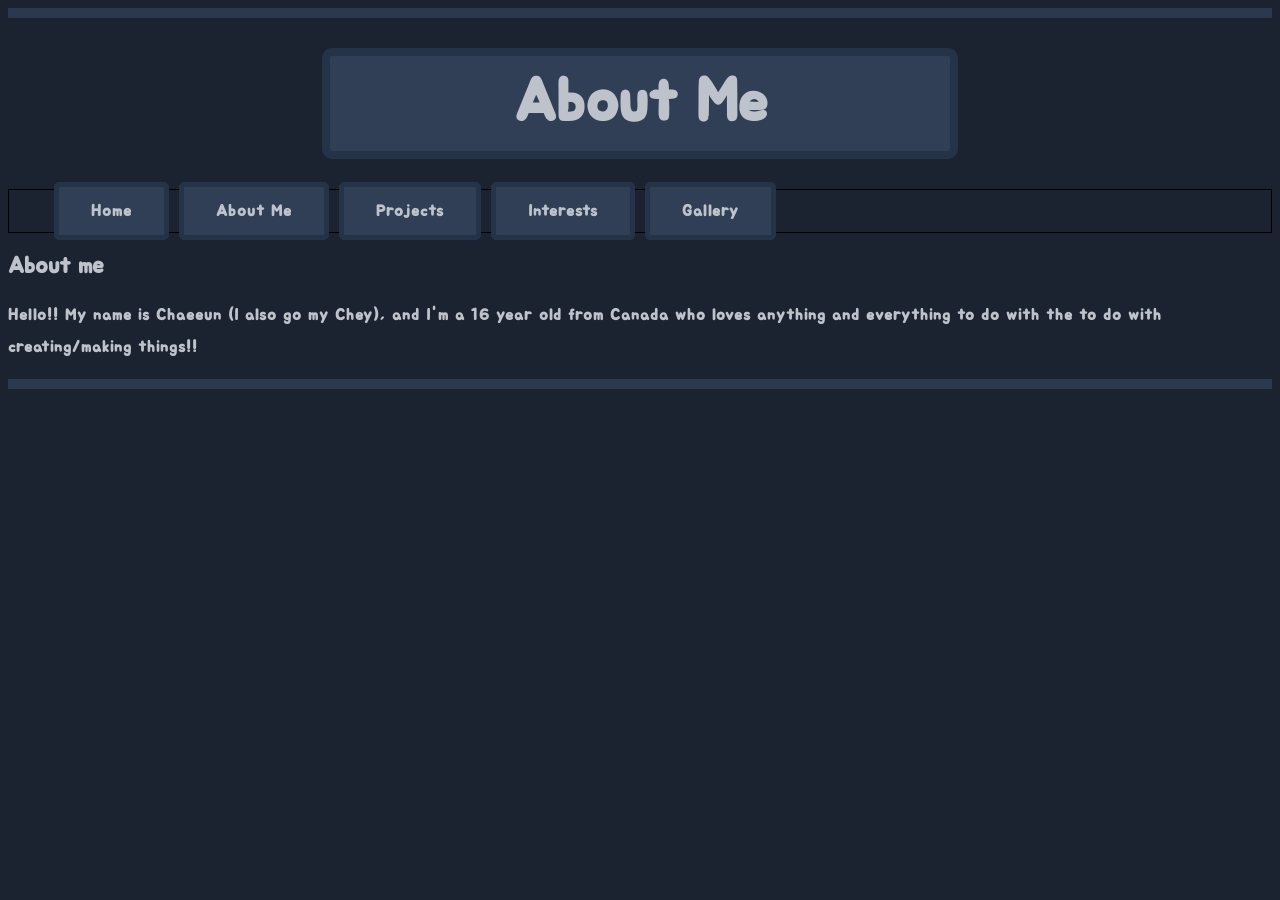
==== aboutme.html @ 625a5c14 "added pages for about me projects,inerests,gallery" ====
<!DOCTYPE html>
<html lang ="en">
  <head>
    <title>ChaeeunsPersonal</title>
    <meta charset="utf-8" />
    <meta name="Chaeeun Lim" content="Personal Website" />
    <meta
    name="description"
    content="The MDN Web Docs Learning Area aims to provide
    complete beginners to the Web with all they need to know to get
    started with developing websites and applications." />
    <link href="styles/style.css" rel="stylesheet" />
    <!-- <script src="my-js-file.js" defer></script> (for when i get javascript) -->
    <link rel="preconnect" href="https://fonts.googleapis.com">
    <link rel="preconnect" href="https://fonts.gstatic.com" crossorigin>
    <link href="https://fonts.googleapis.com/css2?family=Jua&display=swap" rel="stylesheet">
    <link rel="icon" href="https://i.pinimg.com/control1/736x/bd/16/21/bd1621864afcacd64479ef0da0205f9d.jpg" />
  </head>

  <body>

      <div class="box gradient"></div>

    <header>
      <h1> About Me </h1>
    </header>

    <nav>
      <ul class="links-list">
        <li><a href="index.html">Home</a></li>
        <li><a href="aboutme.html">About Me</a></li>
        <li><a href="projects.html">Projects</a></li>
        <li><a href="intrests.html">Interests</a></li>
        <li><a href="gallery.html">Gallery</a></li>
      </ul>
    </nav>

    <main>
      <article>
        <h2>About me</h2>
        <P>
          Hello!! My name is Chaeeun &#40I also go my Chey&#41, and I'm a 16 year old from Canada who loves anything and everything to do with the to do with creating/making things!!
        </P>
      </article>
    </main>

    <div class="box gradient"></div>

  </body>


</html>
---- styles/style.css ----
html {
  font-size: 15px;
  font-family: "Jua", sans-serif;
  background-color: rgb(28, 35, 48);
  color: rgb(190, 194, 202);
}

p,
li,
label {
  font-size: 16px;
  font-weight: bold;
  line-height: 2;
  letter-spacing: 1px;
}

/* heading */

h1 {
  /* font */
  font-size: 60px;
  text-align: center;
  /* box */
  margin: 0;
  padding: 20px 20px;
  width: 600px;
  margin: 30px auto;
  background-color: rgb(48, 62, 86);
  padding: 10px 10px 10px 10px;
  border: 8px solid rgb(37, 51, 73);
  border-radius: 10px;
}

/* navigation bar */

ul {
  display: flex;
  list-style: none;
  border: 1px solid black;
}

li {
  margin: 5px;
}

.links-list a {
  background-color: rgb(48, 62, 86);
  color: rgb(190, 194, 202);
  text-decoration: none;
  padding: 1em 2em;
  border: 5px solid rgb(37, 51, 73);
  border-radius: 6px;
}

.links-list a:hover {
  background-color: rgb(61, 83, 117);
}

.box {
  border: 5px solid rgb(44, 56, 78)
}
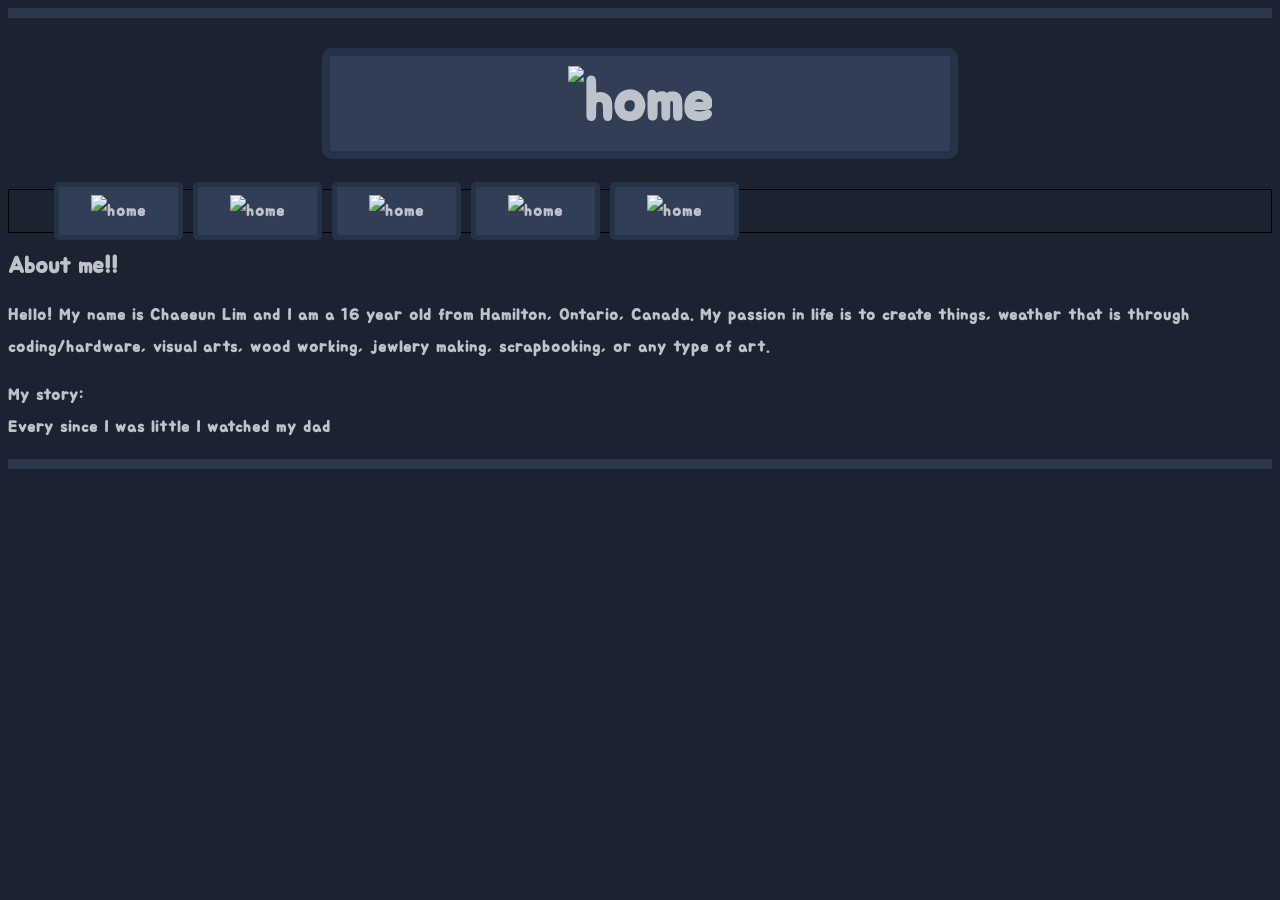
==== commit 4bd1cd9d: "made art for navigation tab + icons" ====
--- a/aboutme.html
+++ b/aboutme.html
@@ -1,7 +1,7 @@
 <!DOCTYPE html>
 <html lang ="en">
   <head>
-    <title>ChaeeunsPersonal</title>
+    <title>About Me</title>
     <meta charset="utf-8" />
     <meta name="Chaeeun Lim" content="Personal Website" />
     <meta
@@ -14,33 +14,68 @@
     <link rel="preconnect" href="https://fonts.googleapis.com">
     <link rel="preconnect" href="https://fonts.gstatic.com" crossorigin>
     <link href="https://fonts.googleapis.com/css2?family=Jua&display=swap" rel="stylesheet">
-    <link rel="icon" href="https://i.pinimg.com/control1/736x/bd/16/21/bd1621864afcacd64479ef0da0205f9d.jpg" />
+    <link rel="icon" href="C:\Users\chaee\Downloads\personal website art\about me icon.png" />
   </head>
-
-  <body>
+  
+    <body>
 
       <div class="box gradient"></div>
 
     <header>
-      <h1> About Me </h1>
+      <h1>
+        <img
+            src="C:\Users\chaee\Downloads\personal website art\chey.png"
+            alt="home"
+            height=50/> </h1>
+
     </header>
 
     <nav>
       <ul class="links-list">
-        <li><a href="index.html">Home</a></li>
-        <li><a href="aboutme.html">About Me</a></li>
-        <li><a href="projects.html">Projects</a></li>
-        <li><a href="intrests.html">Interests</a></li>
-        <li><a href="gallery.html">Gallery</a></li>
+        <li><a href="index.html">
+          <img
+          src="C:\Users\chaee\Downloads\personal website art\home.png"
+          alt="home"
+          height=18/>
+        </a></li> 
+        <li><a href="aboutme.html">
+          <img
+          src="C:\Users\chaee\Downloads\personal website art\about me.png"
+          alt="home"
+          height="18"/>
+        </a></li>
+        <li><a href="projects.html">
+          <img
+          src="C:\Users\chaee\Downloads\personal website art\projects.png"
+          alt="home"
+          height="18"/>
+        </a></li>
+        <li><a href="interests.html">
+          <img
+          src="C:\Users\chaee\Downloads\personal website art\interests.png"
+          alt="home"
+          height="18"/>
+        </a></li>
+        <li><a href="gallery.html">
+          <img
+          src="C:\Users\chaee\Downloads\personal website art\gallery.png"
+          alt="home"
+          height="18"/>
+        </a></li>
       </ul>
     </nav>
 
     <main>
       <article>
-        <h2>About me</h2>
+        <h2>About me!!</h2>
         <P>
-          Hello!! My name is Chaeeun &#40I also go my Chey&#41, and I'm a 16 year old from Canada who loves anything and everything to do with the to do with creating/making things!!
+            Hello! My name is Chaeeun Lim and I am a 16 year old from Hamilton, Ontario, Canada. My passion in life is to create things,
+            weather that is through coding/hardware, visual arts, wood working, jewlery making, scrapbooking, or any type of art.
         </P>
+        <p>
+            My story: <br>
+            Every since I was little I watched my dad 
+        </p>
       </article>
     </main>
 
@@ -49,4 +84,5 @@
   </body>
 
 
-</html>+</html>
+
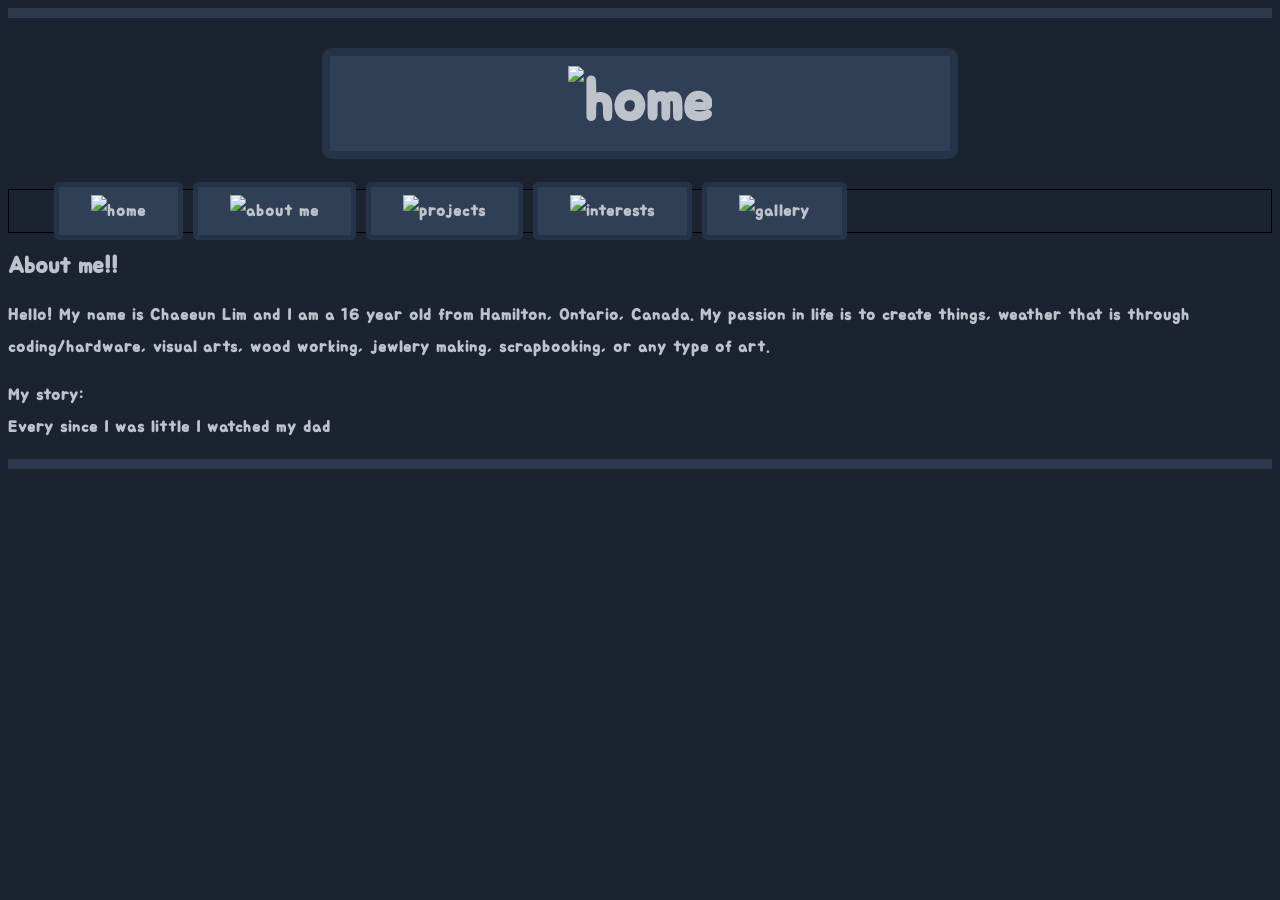
==== commit a135916c: "put in images" ====
--- a/aboutme.html
+++ b/aboutme.html
@@ -14,7 +14,7 @@
     <link rel="preconnect" href="https://fonts.googleapis.com">
     <link rel="preconnect" href="https://fonts.gstatic.com" crossorigin>
     <link href="https://fonts.googleapis.com/css2?family=Jua&display=swap" rel="stylesheet">
-    <link rel="icon" href="C:\Users\chaee\Downloads\personal website art\about me icon.png" />
+    <link rel="icon" href="https://raw.githubusercontent.com/Chaeeun147/ChaeeunWebsite/refs/heads/main/images/icon.png" />
   </head>
   
     <body>
@@ -24,7 +24,7 @@
     <header>
       <h1>
         <img
-            src="C:\Users\chaee\Downloads\personal website art\chey.png"
+            src="https://raw.githubusercontent.com/Chaeeun147/ChaeeunWebsite/refs/heads/main/images/chey.png"
             alt="home"
             height=50/> </h1>
 
@@ -34,32 +34,32 @@
       <ul class="links-list">
         <li><a href="index.html">
           <img
-          src="C:\Users\chaee\Downloads\personal website art\home.png"
+          src="https://raw.githubusercontent.com/Chaeeun147/ChaeeunWebsite/refs/heads/main/images/home.png"
           alt="home"
           height=18/>
-        </a></li> 
+        </a></li>
         <li><a href="aboutme.html">
           <img
-          src="C:\Users\chaee\Downloads\personal website art\about me.png"
-          alt="home"
+          src="https://raw.githubusercontent.com/Chaeeun147/ChaeeunWebsite/refs/heads/main/images/about%20me.png"
+          alt="about me"
           height="18"/>
         </a></li>
         <li><a href="projects.html">
           <img
-          src="C:\Users\chaee\Downloads\personal website art\projects.png"
-          alt="home"
+          src="https://raw.githubusercontent.com/Chaeeun147/ChaeeunWebsite/refs/heads/main/images/projects.png"
+          alt="projects"
           height="18"/>
         </a></li>
         <li><a href="interests.html">
           <img
-          src="C:\Users\chaee\Downloads\personal website art\interests.png"
-          alt="home"
+          src="https://raw.githubusercontent.com/Chaeeun147/ChaeeunWebsite/refs/heads/main/images/interests.png"
+          alt="interests"
           height="18"/>
         </a></li>
         <li><a href="gallery.html">
           <img
-          src="C:\Users\chaee\Downloads\personal website art\gallery.png"
-          alt="home"
+          src="https://raw.githubusercontent.com/Chaeeun147/ChaeeunWebsite/refs/heads/main/images/gallery.png"
+          alt="gallery"
           height="18"/>
         </a></li>
       </ul>
--- a/styles/style.css
+++ b/styles/style.css
@@ -58,4 +58,15 @@
 
 .box {
   border: 5px solid rgb(44, 56, 78)
+}
+
+.woodworking-projects {
+  margin: 0;
+  padding: 20px 20px;
+  width: 600px;
+  margin: 30px auto;
+  background-color: rgb(48, 62, 86);
+  padding: 10px 10px 10px 10px;
+  border: 8px solid rgb(37, 51, 73);
+  border-radius: 10px;
 }
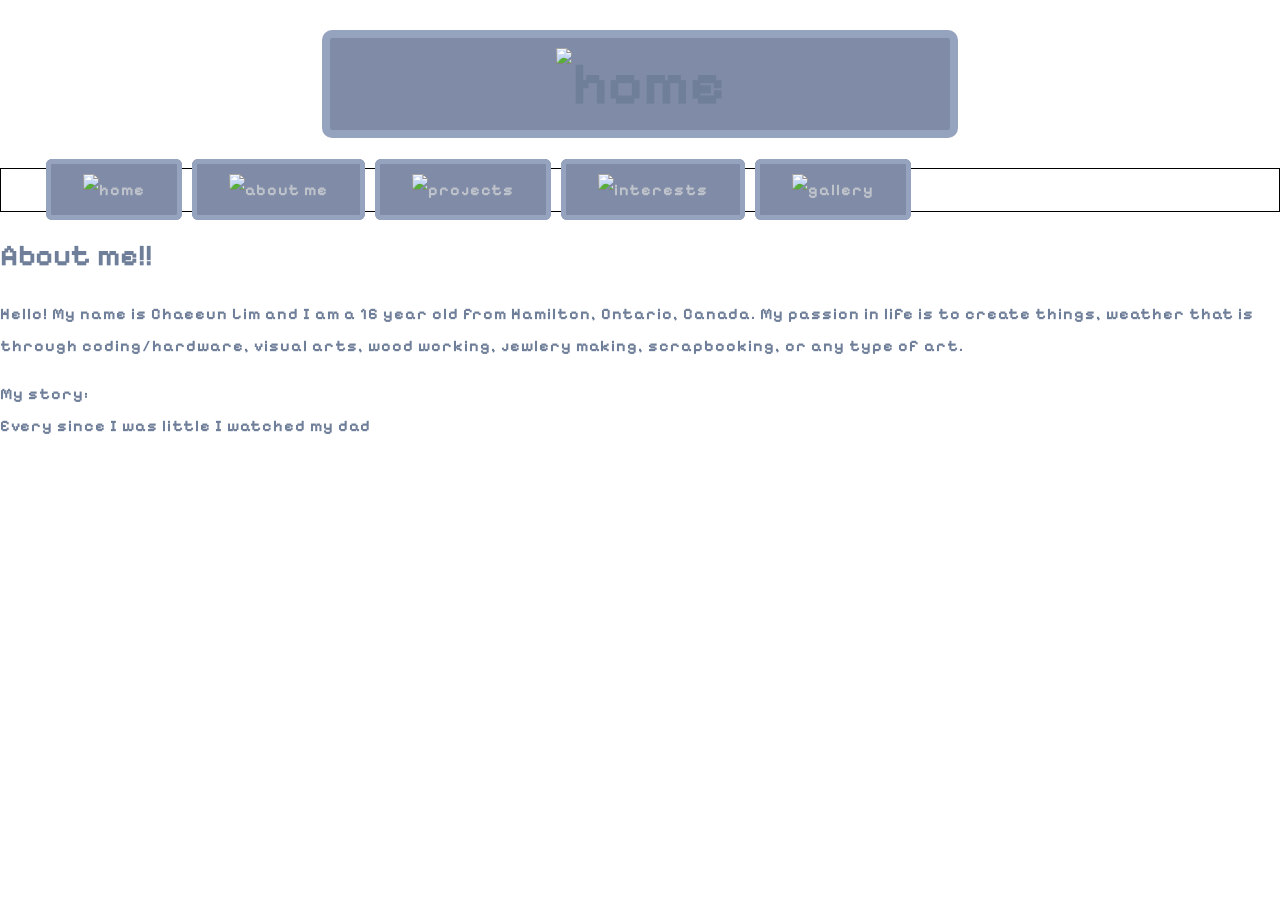
==== commit 0c9b40ce: "changed colour scheme" ====
--- a/aboutme.html
+++ b/aboutme.html
@@ -13,7 +13,7 @@
     <!-- <script src="my-js-file.js" defer></script> (for when i get javascript) -->
     <link rel="preconnect" href="https://fonts.googleapis.com">
     <link rel="preconnect" href="https://fonts.gstatic.com" crossorigin>
-    <link href="https://fonts.googleapis.com/css2?family=Jua&display=swap" rel="stylesheet">
+    <link href="https://fonts.googleapis.com/css2?family=Jua&family=Pixelify+Sans:wght@400..700&display=swap" rel="stylesheet">
     <link rel="icon" href="https://raw.githubusercontent.com/Chaeeun147/ChaeeunWebsite/refs/heads/main/images/icon.png" />
   </head>
   
--- a/styles/style.css
+++ b/styles/style.css
@@ -1,8 +1,16 @@
 html {
-  font-size: 15px;
-  font-family: "Jua", sans-serif;
-  background-color: rgb(28, 35, 48);
-  color: rgb(190, 194, 202);
+  font-size: 20px;
+  font-family: "Pixelify Sans", sans-serif;
+  color: #707f99;
+}
+
+body{
+  margin: 0;
+  padding: 0;
+  background-image: url(https://raw.githubusercontent.com/Chaeeun147/ChaeeunWebsite/refs/heads/main/images/frog%20background.png);
+  background-size: cover;
+  background-position: center;
+  background-repeat: no-repeat;
 }
 
 p,
@@ -25,9 +33,9 @@
   padding: 20px 20px;
   width: 600px;
   margin: 30px auto;
-  background-color: rgb(48, 62, 86);
+  background-color: rgb(128, 140, 167);
   padding: 10px 10px 10px 10px;
-  border: 8px solid rgb(37, 51, 73);
+  border: 8px solid rgb(149, 163, 191);
   border-radius: 10px;
 }
 
@@ -44,21 +52,43 @@
 }
 
 .links-list a {
-  background-color: rgb(48, 62, 86);
+  background-color: rgb(128, 140, 167);
   color: rgb(190, 194, 202);
   text-decoration: none;
   padding: 1em 2em;
-  border: 5px solid rgb(37, 51, 73);
+  border: 5px solid rgb(149, 163, 191);
   border-radius: 6px;
 }
 
 .links-list a:hover {
-  background-color: rgb(61, 83, 117);
+  background-color: rgb(94, 104, 122);
 }
 
-.box {
-  border: 5px solid rgb(44, 56, 78)
+
+
+
+/* projects bar */
+
+.projects-list a {
+  background-color: rgb(128, 140, 167);
+  color: rgb(190, 194, 202);
+  text-decoration: none;
+  padding: 10px 20px;
+  border: 5px solid rgb(149, 163, 191);
+  border-radius: 6px;
+
+  display: flex;
+  align-items: center;
+  justify-content: center;
+  height: auto; /* allows button to expand to fit text and icon */
 }
+
+.projects-list a:hover {
+  background-color: rgb(94, 104, 122);
+}
+
+
+/* woodworking projects bar */
 
 .woodworking-projects {
   margin: 0;
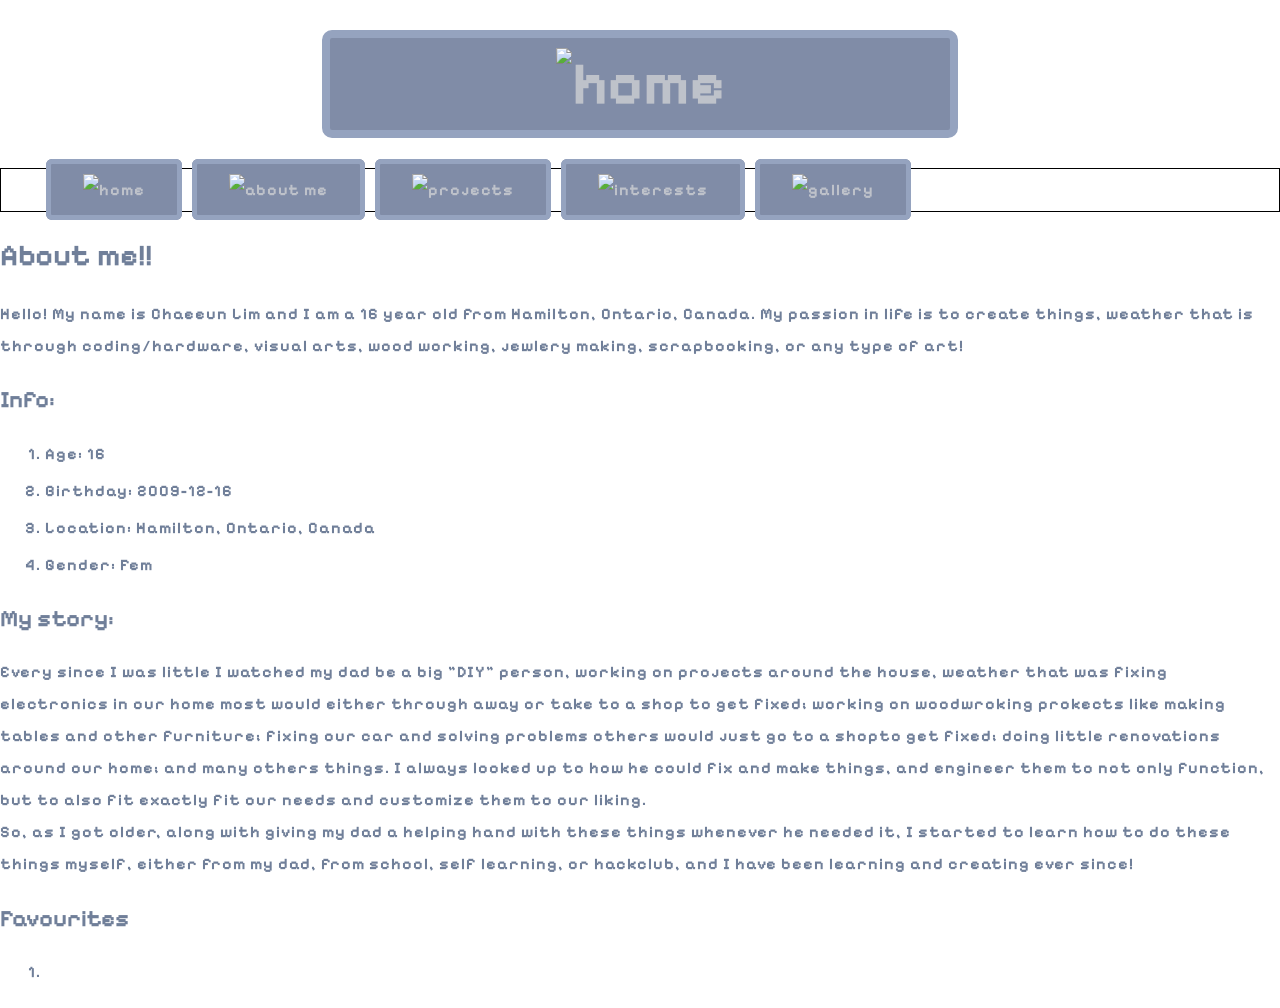
==== commit e882a556: "added information to "about me" page" ====
--- a/aboutme.html
+++ b/aboutme.html
@@ -70,12 +70,33 @@
         <h2>About me!!</h2>
         <P>
             Hello! My name is Chaeeun Lim and I am a 16 year old from Hamilton, Ontario, Canada. My passion in life is to create things,
-            weather that is through coding/hardware, visual arts, wood working, jewlery making, scrapbooking, or any type of art.
+            weather that is through coding/hardware, visual arts, wood working, jewlery making, scrapbooking, or any type of art!
         </P>
+        
+        <h3>Info:</h3>
+        <ol>
+          <li>Age: 16</li>
+          <li>Birthday: 2009-12-16</li>
+          <li>Location: Hamilton, Ontario, Canada</li>
+          <li>Gender: Fem</li>
+        </ol>
+
+        <h3>My story:</h3>
         <p>
-            My story: <br>
-            Every since I was little I watched my dad 
+            Every since I was little I watched my dad be a big "DIY" person, working on projects around the house, weather that was fixing 
+            electronics in our home most would either through away or take to a shop to get fixed; working on woodwroking prokects like making
+            tables and other furniture; fixing our car and solving problems others would just go to a shopto get fixed; doing little renovations
+            around our home; and many others things. I always looked up to how he could fix and make things, and engineer them to not only
+            function, but to also fit exactly fit our needs and customize them to our liking.
+            <br> So, as I got older, along with giving my dad a helping hand with these things whenever he needed it, I started to learn how to
+            do these things myself, either from my dad, from school, self learning, or hackclub, and I have been learning and creating ever since!
         </p>
+
+        <h3>Favourites</h3>
+        <ol>
+          <li></li>
+        </ol>
+
       </article>
     </main>
 
--- a/styles/style.css
+++ b/styles/style.css
@@ -37,6 +37,7 @@
   padding: 10px 10px 10px 10px;
   border: 8px solid rgb(149, 163, 191);
   border-radius: 10px;
+  color: rgb(190, 194, 202);
 }
 
 /* navigation bar */
@@ -44,7 +45,7 @@
 ul {
   display: flex;
   list-style: none;
-  border: 1px solid black;
+  border: 1px solid rgb(0, 0, 0);
 }
 
 li {
@@ -90,13 +91,14 @@
 
 /* woodworking projects bar */
 
-.woodworking-projects {
+.projects {
   margin: 0;
   padding: 20px 20px;
   width: 600px;
   margin: 30px auto;
-  background-color: rgb(48, 62, 86);
+  background-color: rgb(128, 140, 167);
   padding: 10px 10px 10px 10px;
-  border: 8px solid rgb(37, 51, 73);
+  border: 8px solid rgb(149, 163, 191);
   border-radius: 10px;
+  color: rgb(190, 194, 202);
 }
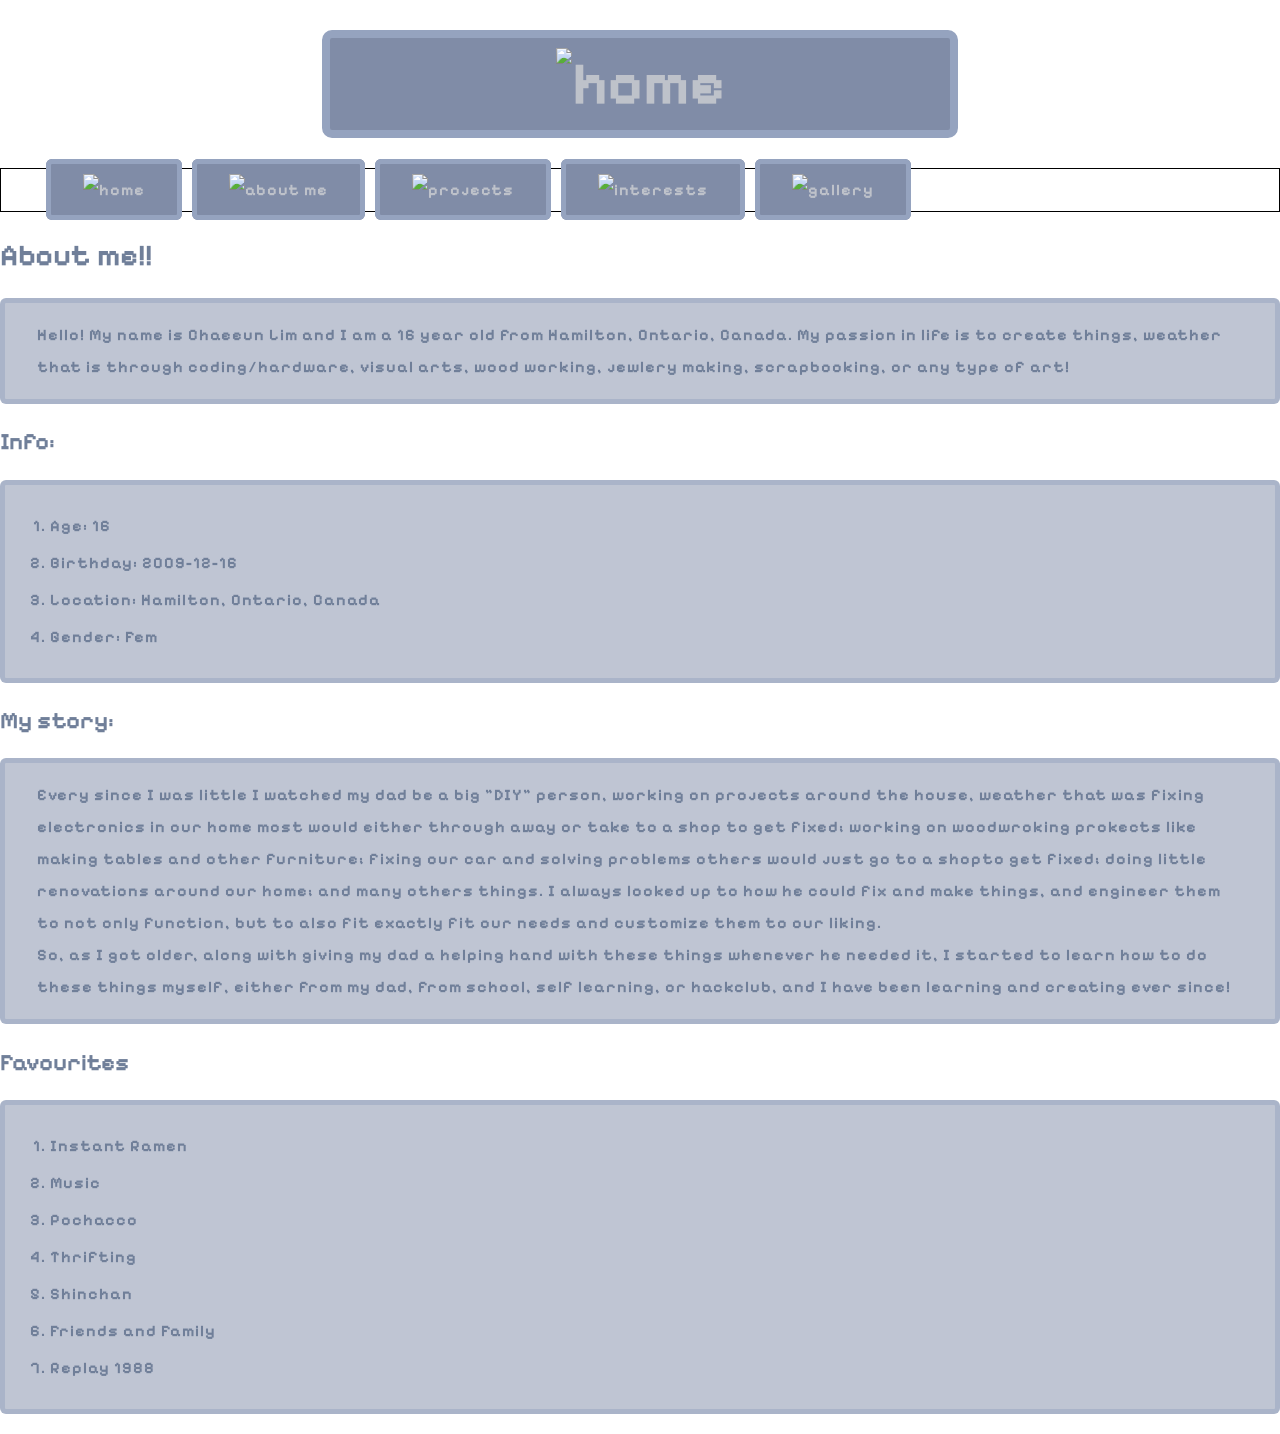
==== commit 19048c3d: "finished about me page" ====
--- a/aboutme.html
+++ b/aboutme.html
@@ -67,14 +67,15 @@
 
     <main>
       <article>
-        <h2>About me!!</h2>
-        <P>
-            Hello! My name is Chaeeun Lim and I am a 16 year old from Hamilton, Ontario, Canada. My passion in life is to create things,
-            weather that is through coding/hardware, visual arts, wood working, jewlery making, scrapbooking, or any type of art!
-        </P>
+
+          <h2>About me!!</h2>
+          <P class="about-me">
+              Hello! My name is Chaeeun Lim and I am a 16 year old from Hamilton, Ontario, Canada. My passion in life is to create things,
+              weather that is through coding/hardware, visual arts, wood working, jewlery making, scrapbooking, or any type of art!
+          </P>
         
         <h3>Info:</h3>
-        <ol>
+        <ol class="about-me">
           <li>Age: 16</li>
           <li>Birthday: 2009-12-16</li>
           <li>Location: Hamilton, Ontario, Canada</li>
@@ -82,7 +83,7 @@
         </ol>
 
         <h3>My story:</h3>
-        <p>
+        <p class="about-me">
             Every since I was little I watched my dad be a big "DIY" person, working on projects around the house, weather that was fixing 
             electronics in our home most would either through away or take to a shop to get fixed; working on woodwroking prokects like making
             tables and other furniture; fixing our car and solving problems others would just go to a shopto get fixed; doing little renovations
@@ -91,10 +92,16 @@
             <br> So, as I got older, along with giving my dad a helping hand with these things whenever he needed it, I started to learn how to
             do these things myself, either from my dad, from school, self learning, or hackclub, and I have been learning and creating ever since!
         </p>
-
+ 
         <h3>Favourites</h3>
-        <ol>
-          <li></li>
+        <ol class="about-me">
+          <li>Instant Ramen</li>
+          <li>Music</li>
+          <li>Pochacco</li>
+          <li>Thrifting</li>
+          <li>Shinchan</li>
+          <li>Friends and Family</li>
+          <li>Replay 1988</li>
         </ol>
 
       </article>
@@ -105,5 +112,4 @@
   </body>
 
 
-</html>
-
+</html>
--- a/styles/style.css
+++ b/styles/style.css
@@ -101,4 +101,14 @@
   border: 8px solid rgb(149, 163, 191);
   border-radius: 10px;
   color: rgb(190, 194, 202);
+}
+
+
+.about-me {
+  background-color: rgb(128, 140, 167, .5);
+  text-decoration: none;
+  padding: 1em 2em;
+  border: 5px solid rgb(149, 163, 191, .5);
+  border-radius: 6px;
+  
 }
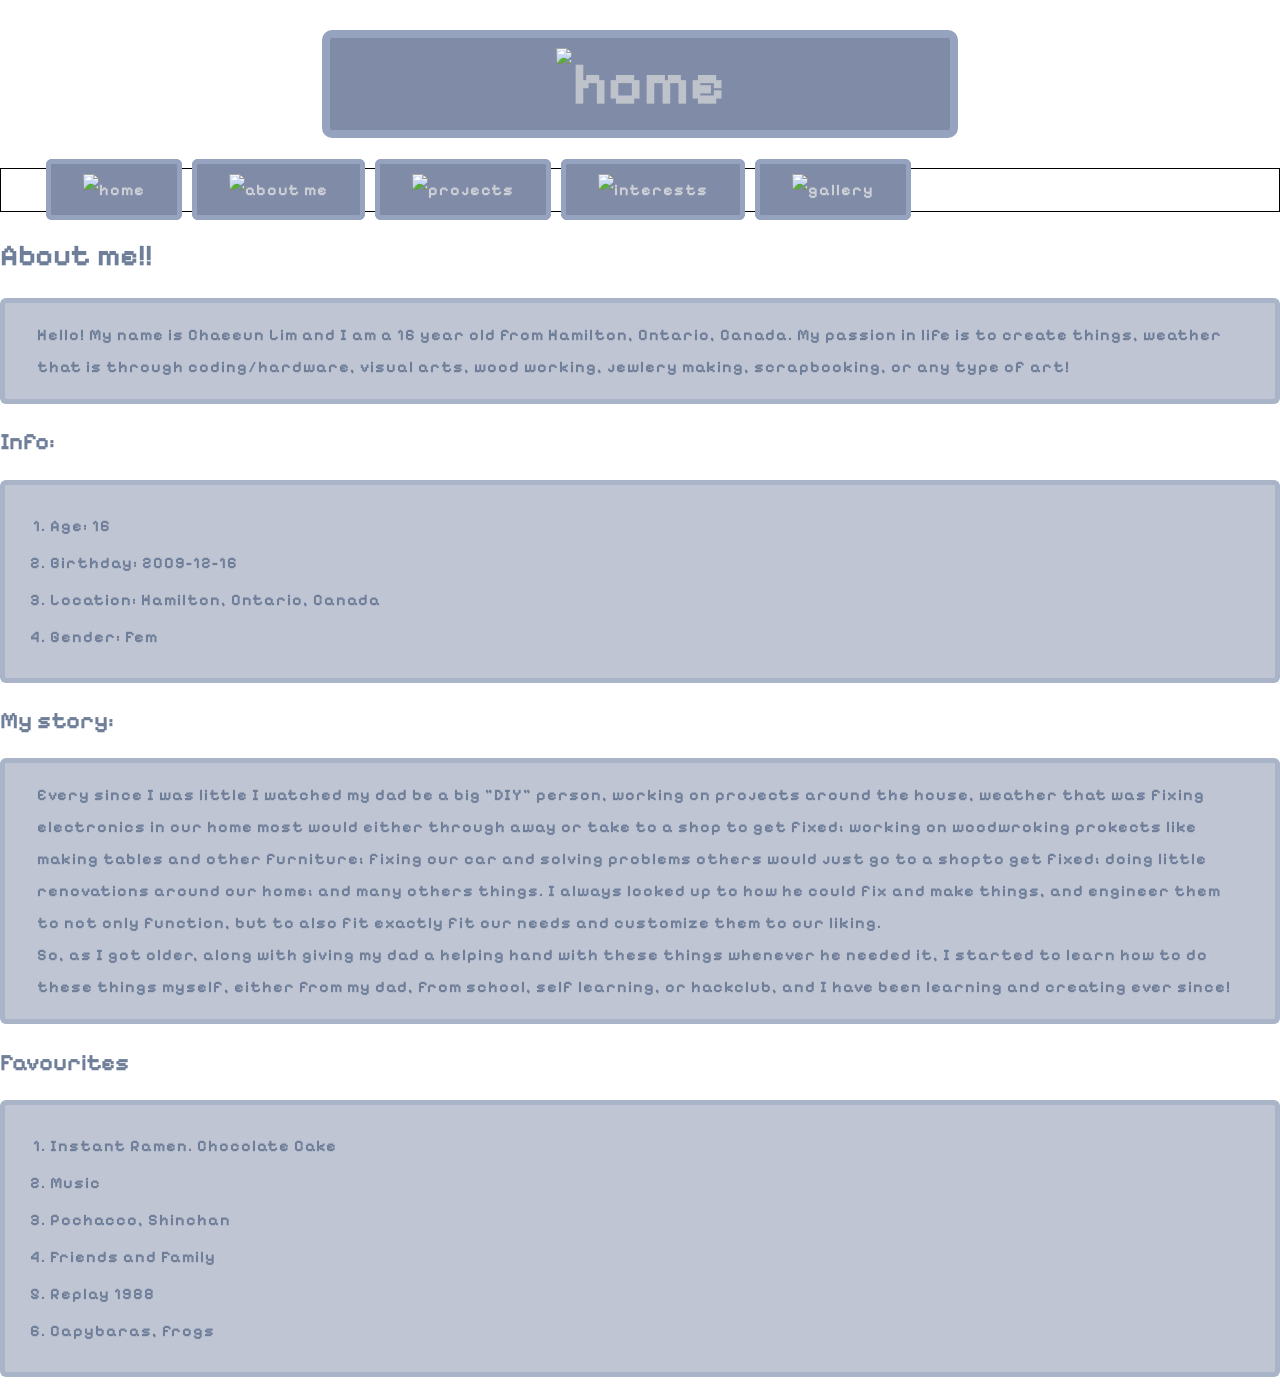
==== commit cc1c127d: "put in projects" ====
--- a/aboutme.html
+++ b/aboutme.html
@@ -95,13 +95,12 @@
  
         <h3>Favourites</h3>
         <ol class="about-me">
-          <li>Instant Ramen</li>
+          <li>Instant Ramen. Chocolate Cake</li>
           <li>Music</li>
-          <li>Pochacco</li>
-          <li>Thrifting</li>
-          <li>Shinchan</li>
+          <li>Pochacco, Shinchan</li>
           <li>Friends and Family</li>
           <li>Replay 1988</li>
+          <li>Capybaras, frogs</li>
         </ol>
 
       </article>
--- a/styles/style.css
+++ b/styles/style.css
@@ -54,7 +54,7 @@
 
 .links-list a {
   background-color: rgb(128, 140, 167);
-  color: rgb(190, 194, 202);
+  color: rgb(204, 207, 213);
   text-decoration: none;
   padding: 1em 2em;
   border: 5px solid rgb(149, 163, 191);
@@ -72,7 +72,7 @@
 
 .projects-list a {
   background-color: rgb(128, 140, 167);
-  color: rgb(190, 194, 202);
+  color: rgb(204, 207, 213);
   text-decoration: none;
   padding: 10px 20px;
   border: 5px solid rgb(149, 163, 191);
@@ -96,11 +96,11 @@
   padding: 20px 20px;
   width: 600px;
   margin: 30px auto;
-  background-color: rgb(128, 140, 167);
+  background-color: #808ca7;
   padding: 10px 10px 10px 10px;
   border: 8px solid rgb(149, 163, 191);
   border-radius: 10px;
-  color: rgb(190, 194, 202);
+  color: rgb(204, 207, 213);
 }
 
 
@@ -111,4 +111,32 @@
   border: 5px solid rgb(149, 163, 191, .5);
   border-radius: 6px;
   
+}
+
+
+.error-page {
+  margin: 0;
+  padding: 0;
+  min-height: 100vh;
+  margin: 0;
+  background-image: url(https://raw.githubusercontent.com/Chaeeun147/ChaeeunWebsite/refs/heads/main/images/blue%20404%20error.gif);
+  background-size: cover;
+  background-position: center;
+  background-repeat: no-repeat;
+}
+
+/* back to projects */
+
+.back {
+  background-color: rgb(128, 140, 167);
+  color: rgb(204, 207, 213);
+  text-decoration: none;
+  padding: 1em 2em;
+  border: 5px solid rgb(149, 163, 191);
+  border-radius: 6px;
+  width: 60px;
+}
+
+.home:hover {
+  background-color: rgb(94, 104, 122);
 }
